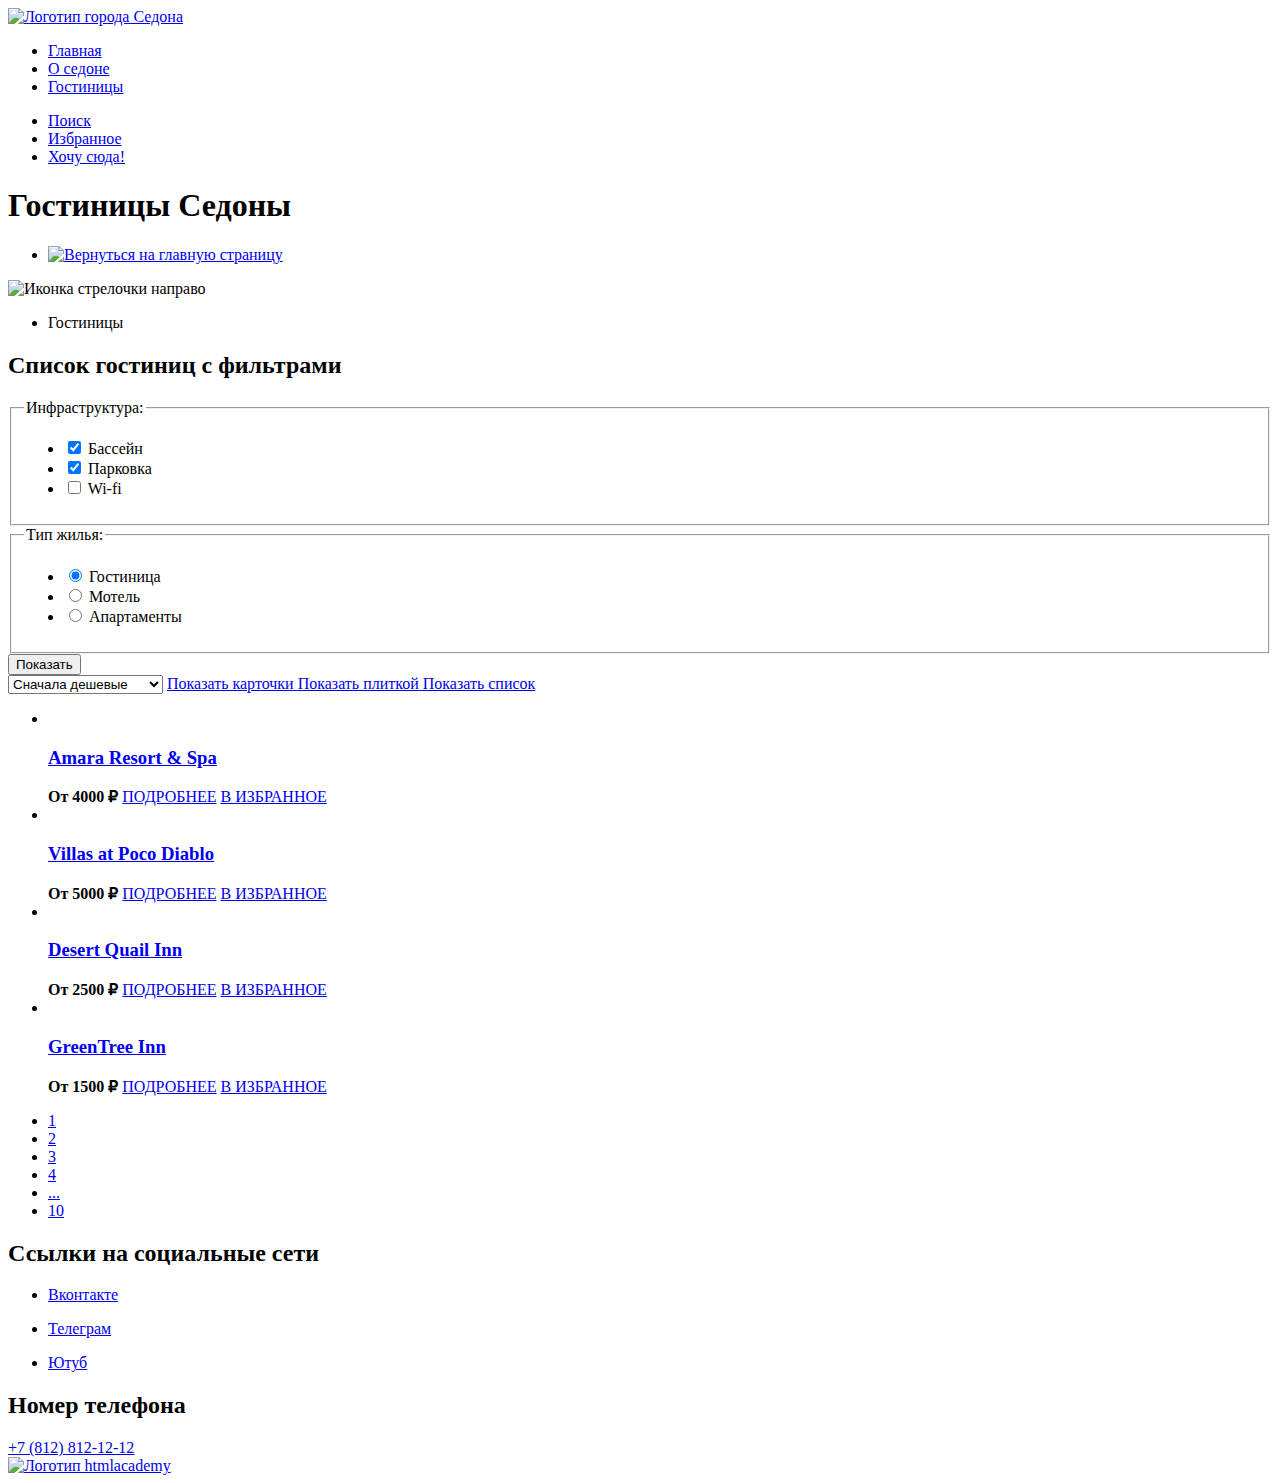
==== catalog.html @ 6bdaa606 "del space" ====
<!DOCTYPE html>
<html lang="ru">
  <head>
    <meta charset="UTF-8">
    <title>Гостиницы</title>
  </head>
  <body>
    <header class="page-header">
      <nav class="navigation">
        <a class="navigation-logo" href="index.html">
          <img class="page-header-logo" src="#" alt="Логотип города Седона">
        </a>
        <ul class="navigation-list">
          <li class="navigation-item">
            <a class="navigation-link" href="#">Главная</a>
          </li>
          <li class="navigation-item">
            <a class="navigation-link" href="#">О седоне</a>
          </li>
          <li class="navigation-item">
            <a class="navigation-link" href="#">Гостиницы</a>
          </li>
        </ul>
        <ul class="navigation-list navigation-user">
          <li class="navigation-item">
            <a class="navigation-link" href="#">
              <span class="visually-hidden">
                Поиск
              </span>
            </a>
          </li>
          <li class="navigation-item">
            <a class="navigation-link" href="#">
              <span class="visually-hidden">
                Избранное
              </span>
            </a>
          </li>
          <li class="navigation-item">
            <a class="navigation-link" href="#">Хочу сюда!</a>
          </li>
        </ul>
      </nav>
    </header>

    <main class="main-inner">
      <header class="inner-header">
        <h1 class="inner-header-title">Гостиницы Седоны</h1>
        <ul class="breadcrumbs">
          <li class="breadcrumbs-item">
            <a class="breadcrumbs-link" href="index.html">
              <img src="#" alt="Вернуться на главную страницу">
            </a>
          </li>
        </ul>
        <img src="#" alt="Иконка стрелочки направо">
        <ul class="breadcrumbs">
          <li class="breadcrumbs-item">
            <a class="breadcrumbs-link">Гостиницы</a>
          </li>
        </ul>
      </header>

      <section class="catalog-products">
        <h2 class="visually-hidden">Список гостиниц с фильтрами</h2>
        <form class="catalog-filter" action="htpps://echo.htmlacademy.ru/" method="get">
          <fieldset class="catalog-filter-group">
            <legend class="catalog-filter-title">Инфраструктура:</legend>
            <ul class="catalog-filter-list">
              <li class="catalog-filter-item">
                <label class="control">
                  <input class="control-input" type="checkbox" name="pool" checked>
                  Бассейн
                </label>
              </li>
              <li class="catalog-filter-item">
                <label class="control">
                  <input class="control-input" type="checkbox" name="parking" checked>
                  Парковка
                </label>
              </li>
              <li class="catalog-filter-item">
                <label class="control">
                  <input class="control-input" type="checkbox" name="Wi-fi">
                  Wi-fi
                </label>
              </li>
            </ul>
          </fieldset>

          <fieldset class="catalog-filter-group">
            <legend class="catalog-filter-title">Тип жилья:</legend>
            <ul class="catalog-filter-list">
              <li class="catalog-filter-item">
                <label class="control">
                  <input class="control-input" type="radio" name="type-of-housing" value="hotel" checked>
                  Гостиница
                </label>
              </li>
              <li class="catalog-filter-item">
                <label class="control">
                  <input class="control-input" type="radio" name="type-of-housing" value="motel">
                  Мотель
                </label>
              </li>
              <li class="catalog-filter-item">
                <label class="control">
                  <input class="control-input" type="radio" name="type-of-housing" value="apartments">
                  Апартаменты
                </label>
              </li>
            </ul>
          </fieldset>

          <button class="button" type="submit">Показать</button>
        </form>
        <select class="select-control" aria-label="Сортировка">
          <option value="popular">Сначала популярные</option>
          <option value="cheap" selected>Сначала дешевые</option>
          <option value="expensive">Сначала дорогие</option>
        </select>
        <a href="#" class="buttun">
          <span class="visually-hidden">Показать карточки</span>
        </a>
        <a href="#" class="buttun">
          <span class="visually-hidden">Показать плиткой</span>
        </a>
        <a href="#" class="buttun">
          <span class="visually-hidden">Показать список</span>
        </a>
        <ul class="product-list">
          <li class="product-card">
            <a class="product-card-link" href="product.html">
              <img src="#" alt="">
              <h3 class="product-card-titl">Amara Resort & Spa</h3>
            </a>
            <b class="product-card-price">От 4000 ₽</b>
            <a class="product-card-button button" href="#">ПОДРОБНЕЕ</a>
            <a class="product-card-button button" href="#">В ИЗБРАННОЕ</a>
          </li>
          <li class="product-card">
            <a class="product-card-link" href="product.html">
              <img src="#" alt="">
              <h3 class="product-card-titl">Villas at Poco Diablo</h3>
            </a>
            <b class="product-card-price">От 5000 ₽</b>
            <a class="product-card-button button" href="#">ПОДРОБНЕЕ</a>
            <a class="product-card-button button" href="#">В ИЗБРАННОЕ</a>
          </li>
          <li class="product-card">
            <a class="product-card-link" href="product.html">
              <img src="#" alt="">
              <h3 class="product-card-titl">Desert Quail Inn</h3>
            </a>
            <b class="product-card-price">От 2500 ₽</b>
            <a class="product-card-button button" href="#">ПОДРОБНЕЕ</a>
            <a class="product-card-button button" href="#">В ИЗБРАННОЕ</a>
          </li>
          <li class="product-card">
            <a class="product-card-link" href="product.html">
              <img src="#" alt="">
              <h3 class="product-card-titl">GreenTree Inn</h3>
            </a>
            <b class="product-card-price">От 1500 ₽</b>
            <a class="product-card-button button" href="#">ПОДРОБНЕЕ</a>
            <a class="product-card-button button" href="#">В ИЗБРАННОЕ</a>
          </li>
        </ul>
        <ul class="pagination">
          <li class="pagination-item">
            <a class="pagination-link pagination-current" href="#">1</a>
          </li>
          <li class="pagination-item">
            <a class="pagination-link" href="#">2</a>
          </li>
          <li class="pagination-item">
            <a class="pagination-link" href="#">3</a>
          </li>
          <li class="pagination-item">
            <a class="pagination-link" href="#">4</a>
          </li>
          <li class="pagination-item">
            <a class="pagination-link" href="#">...</a>
          </li>
          <li class="pagination-item">
            <a class="pagination-link" href="#">10</a>
          </li>
        </ul>
      </section>
    </main>

    <footer class="page-footer">
      <section class="footer-social">
        <h2 class="visually-hidden">Ссылки на социальные сети</h2>
        <ul class="footer-social-list">
          <li class="footer-sicial-item">
            <a class="button" href="https://vk.com/htmlacademy">
              <span class="visually-hidden">Вконтакте</span>
            </a>
          </li>
        </ul>
        <ul class="footer-social-list">
          <li class="footer-sicial-item">
            <a class="button" href="https://t.me/htmlacademy">
              <span class="visually-hidden">Телеграм</span>
            </a>
          </li>
        </ul>
        <ul class="footer-social-list">
          <li class="footer-sicial-item">
            <a class="button" href="https://www.youtube.com/user/htmlacademyru">
              <span class="visually-hidden">Ютуб</span>
            </a>
          </li>
        </ul>
      </section>
      <section class="contacts">
        <h2 class="visually-hidden">Номер телефона</h2>
        <a class="contacts-phone" href="tel:88128121212">+7 (812) 812-12-12</a>
      </section>
      <div class="footer-logo">
        <a class="htmlacademy-link" href="https://htmlacademy.ru/">
          <img class="page-footer-logo" src="#" alt="Логотип htmlacademy">
        </a>
      </div>
    </footer>
  </body>
</html>
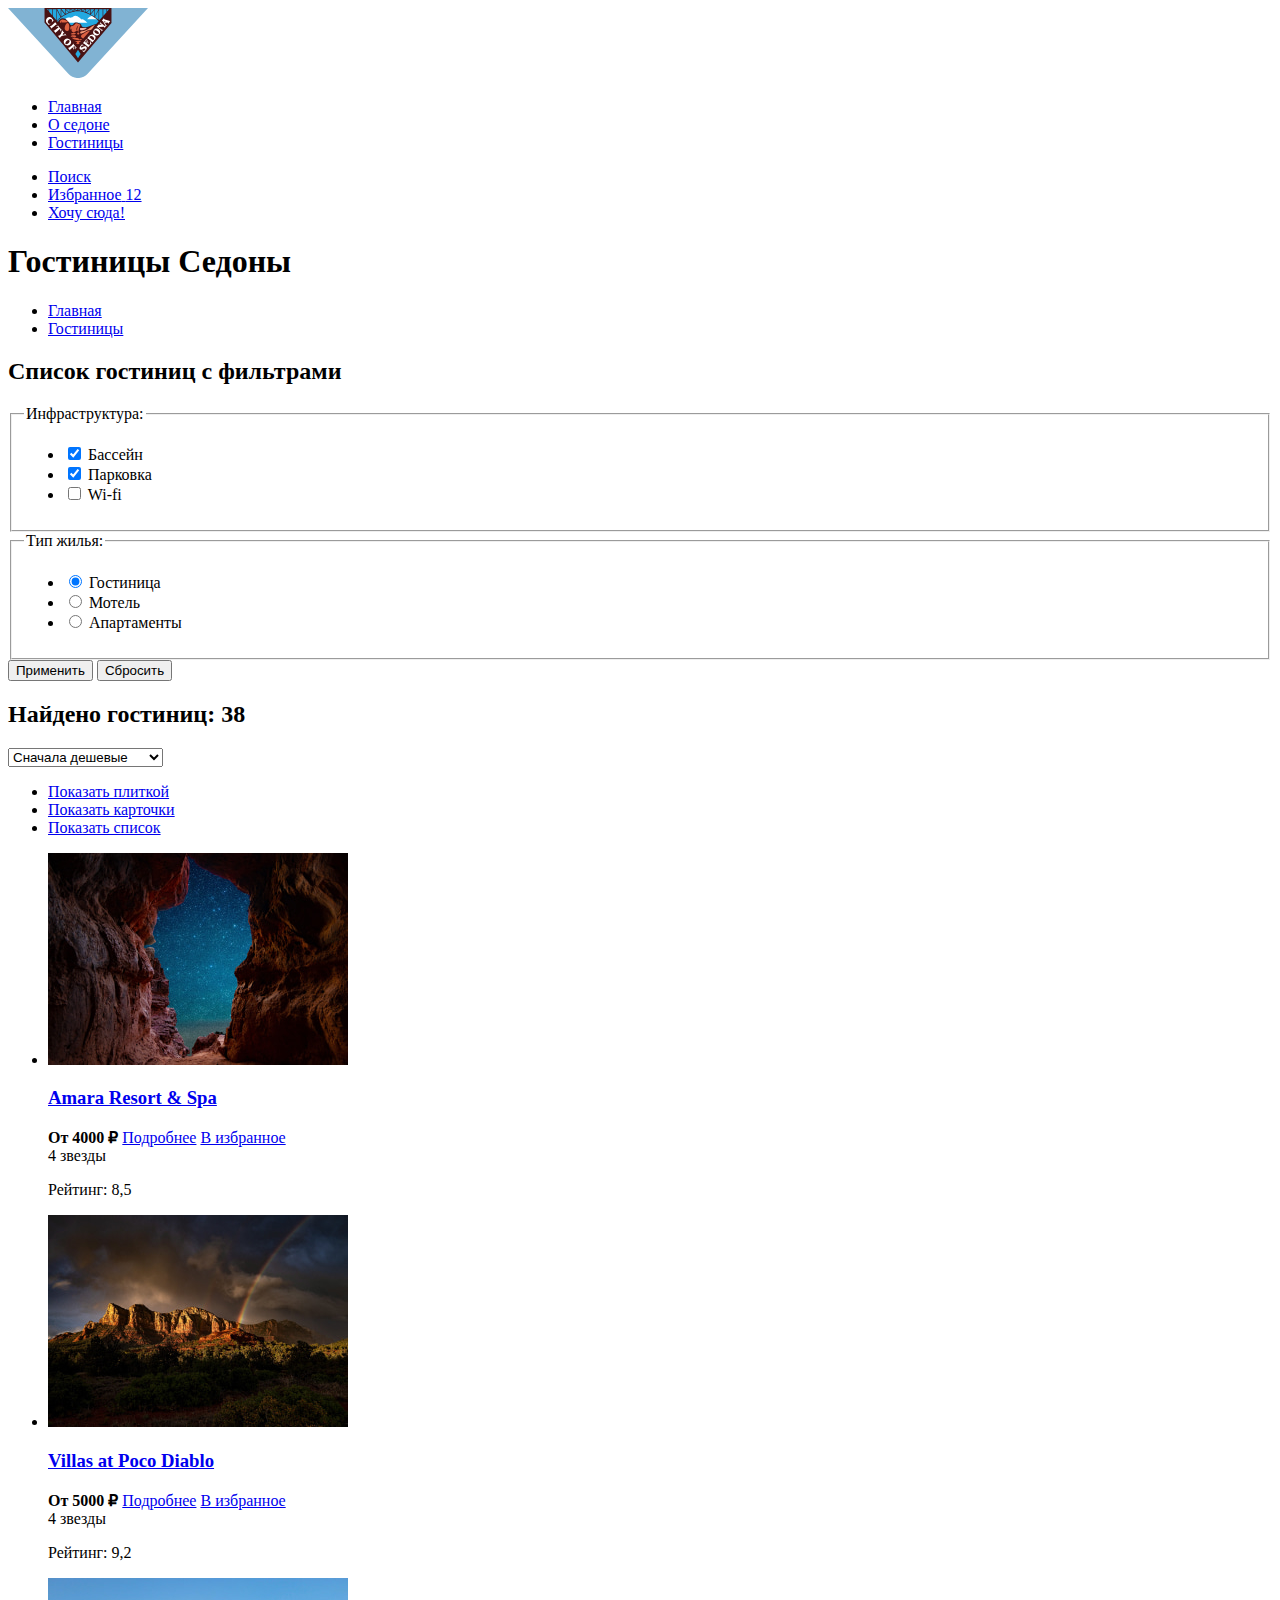
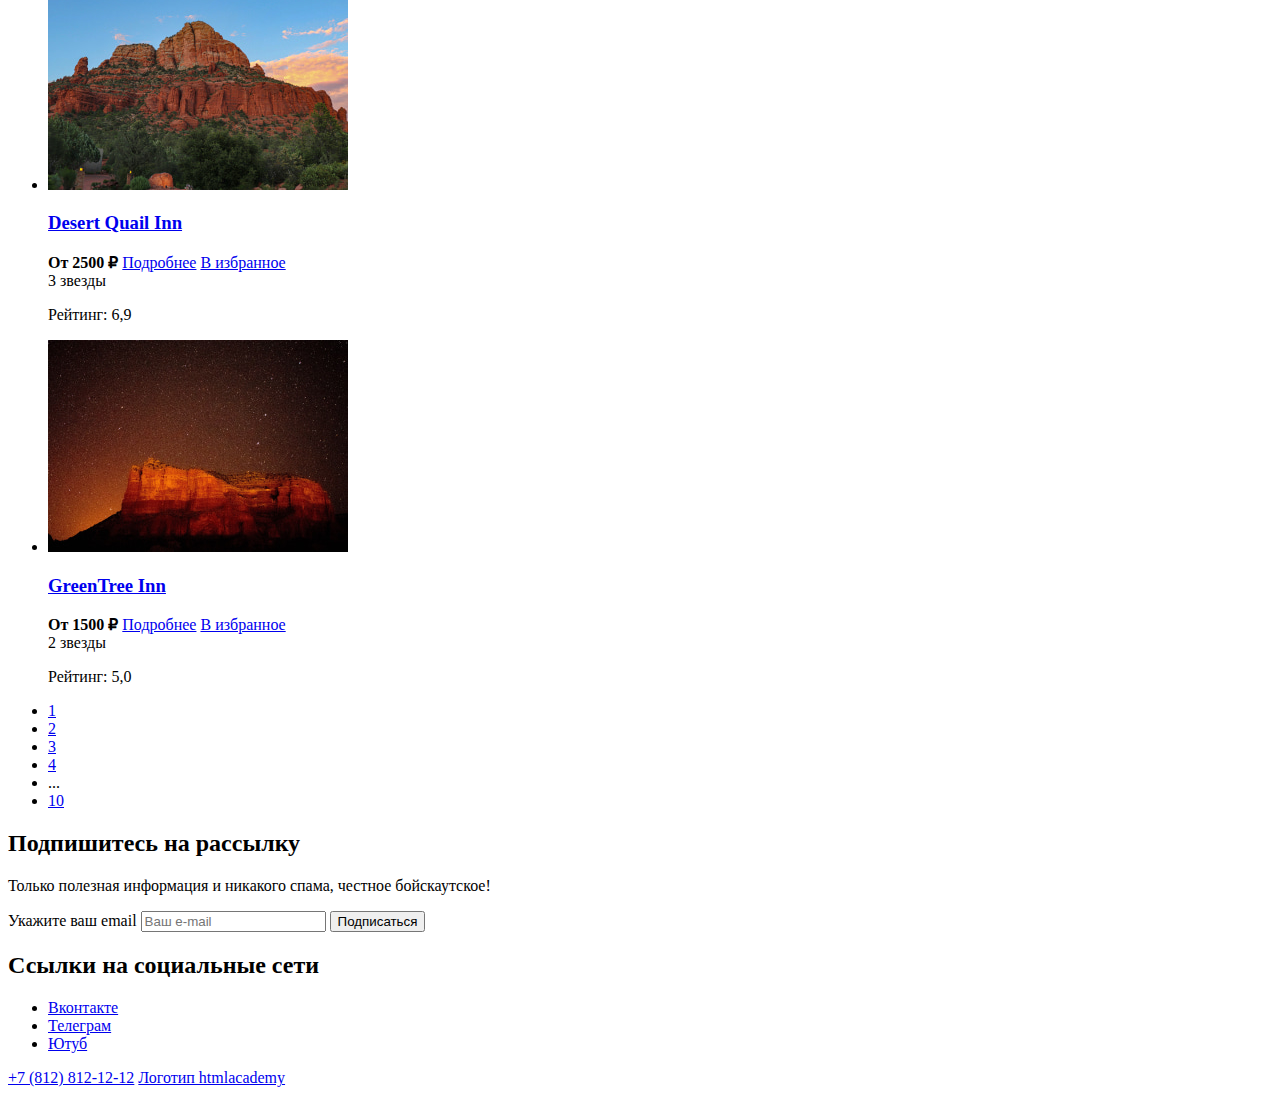
==== commit 2d517330: "Merge pull request #2 from Aleksei-man/master" ====
--- a/catalog.html
+++ b/catalog.html
@@ -5,224 +5,271 @@
     <title>Гостиницы</title>
   </head>
   <body>
-    <header class="page-header">
-      <nav class="navigation">
+    <div class="container">
+      <header class="page-header">
         <a class="navigation-logo" href="index.html">
-          <img class="page-header-logo" src="#" alt="Логотип города Седона">
+          <img class="page-header-logo" src="images/logo-header.svg" width="140" height="70" alt="Логотип города Седона">
         </a>
-        <ul class="navigation-list">
-          <li class="navigation-item">
-            <a class="navigation-link" href="#">Главная</a>
-          </li>
-          <li class="navigation-item">
-            <a class="navigation-link" href="#">О седоне</a>
-          </li>
-          <li class="navigation-item">
-            <a class="navigation-link" href="#">Гостиницы</a>
-          </li>
-        </ul>
-        <ul class="navigation-list navigation-user">
-          <li class="navigation-item">
-            <a class="navigation-link" href="#">
-              <span class="visually-hidden">
-                Поиск
-              </span>
-            </a>
-          </li>
-          <li class="navigation-item">
-            <a class="navigation-link" href="#">
-              <span class="visually-hidden">
-                Избранное
-              </span>
-            </a>
-          </li>
-          <li class="navigation-item">
-            <a class="navigation-link" href="#">Хочу сюда!</a>
-          </li>
-        </ul>
-      </nav>
-    </header>
-
-    <main class="main-inner">
-      <header class="inner-header">
-        <h1 class="inner-header-title">Гостиницы Седоны</h1>
-        <ul class="breadcrumbs">
-          <li class="breadcrumbs-item">
-            <a class="breadcrumbs-link" href="index.html">
-              <img src="#" alt="Вернуться на главную страницу">
-            </a>
-          </li>
-        </ul>
-        <img src="#" alt="Иконка стрелочки направо">
-        <ul class="breadcrumbs">
-          <li class="breadcrumbs-item">
-            <a class="breadcrumbs-link">Гостиницы</a>
-          </li>
-        </ul>
+        <nav class="navigation">
+          <ul class="navigation-list">
+            <li class="navigation-item">
+              <a class="navigation-link" href="#">Главная</a>
+            </li>
+            <li class="navigation-item">
+              <a class="navigation-link" href="#">О седоне</a>
+            </li>
+            <li class="navigation-item">
+              <a class="navigation-link" aria-current="page" href="catalog.html">Гостиницы</a>
+            </li>
+          </ul>
+        </nav>
+        <nav class="naviagation-user">
+          <ul class="navigation-user-list">
+            <li class="navigation-user-item">
+              <a class="navigation-user-link" href="#">
+                <span class="visually-hidden">Поиск</span>
+              </a>
+            </li>
+            <li class="navigation-user-item">
+              <a class="navigation-user-link" href="#">
+                <span class="visually-hidden">Избранное</span>
+                <span class="notification-badge">12</span>
+              </a>
+            </li>
+            <li class="navigation-user-item">
+              <a class="navigation-user-link" href="#">Хочу сюда!</a>
+            </li>
+          </ul>
+        </nav>
       </header>
 
-      <section class="catalog-products">
-        <h2 class="visually-hidden">Список гостиниц с фильтрами</h2>
-        <form class="catalog-filter" action="htpps://echo.htmlacademy.ru/" method="get">
-          <fieldset class="catalog-filter-group">
-            <legend class="catalog-filter-title">Инфраструктура:</legend>
-            <ul class="catalog-filter-list">
-              <li class="catalog-filter-item">
-                <label class="control">
-                  <input class="control-input" type="checkbox" name="pool" checked>
-                  Бассейн
-                </label>
-              </li>
-              <li class="catalog-filter-item">
-                <label class="control">
-                  <input class="control-input" type="checkbox" name="parking" checked>
-                  Парковка
-                </label>
-              </li>
-              <li class="catalog-filter-item">
-                <label class="control">
-                  <input class="control-input" type="checkbox" name="Wi-fi">
-                  Wi-fi
-                </label>
-              </li>
-            </ul>
-          </fieldset>
-
-          <fieldset class="catalog-filter-group">
-            <legend class="catalog-filter-title">Тип жилья:</legend>
-            <ul class="catalog-filter-list">
-              <li class="catalog-filter-item">
-                <label class="control">
-                  <input class="control-input" type="radio" name="type-of-housing" value="hotel" checked>
-                  Гостиница
-                </label>
-              </li>
-              <li class="catalog-filter-item">
-                <label class="control">
-                  <input class="control-input" type="radio" name="type-of-housing" value="motel">
-                  Мотель
-                </label>
-              </li>
-              <li class="catalog-filter-item">
-                <label class="control">
-                  <input class="control-input" type="radio" name="type-of-housing" value="apartments">
-                  Апартаменты
-                </label>
-              </li>
-            </ul>
-          </fieldset>
-
-          <button class="button" type="submit">Показать</button>
-        </form>
-        <select class="select-control" aria-label="Сортировка">
-          <option value="popular">Сначала популярные</option>
-          <option value="cheap" selected>Сначала дешевые</option>
-          <option value="expensive">Сначала дорогие</option>
-        </select>
-        <a href="#" class="buttun">
-          <span class="visually-hidden">Показать карточки</span>
+      <main class="main-inner">
+        <header class="inner-header">
+          <h1 class="inner-header-title">Гостиницы Седоны</h1>
+          <ul class="breadcrumbs">
+            <li class="breadcrumbs-item">
+              <a class="breadcrumbs-link breadcrumbs-home-link" href="index.html">
+                <span class="visually-hidden">Главная</span>
+              </a>
+            </li>
+            <li class="breadcrumbs-item">
+              <a class="breadcrumbs-link" aria-current="page" href="catalog.html">Гостиницы</a>
+            </li>
+          </ul>
+        </header>
+
+        <section class="filters">
+          <h2 class="visually-hidden">Список гостиниц с фильтрами</h2>
+          <form class="catalog-filter" action="htpps://echo.htmlacademy.ru/" method="get">
+            <fieldset class="catalog-filter-group">
+              <legend class="catalog-filter-title">Инфраструктура:</legend>
+              <ul class="catalog-filter-list">
+                <li class="catalog-filter-item">
+                  <label class="control" for="pool">
+                    <input class="control-input" type="checkbox" name="pool" value="pool" id="pool" checked>
+                    <span class="control-name">Бассейн</span>
+                  </label>
+                </li>
+                <li class="catalog-filter-item">
+                  <label class="control" for="parking">
+                    <input class="control-input" type="checkbox" name="parking" value="parking" id="parking" checked>
+                    <span class="control-name">Парковка</span>
+                  </label>
+                </li>
+                <li class="catalog-filter-item">
+                  <label class="control" for="Wifi">
+                    <input class="control-input" type="checkbox" name="Wifi" value="Wifi" id="Wifi">
+                    <span class="control-name">Wi-fi</span>
+                  </label>
+                </li>
+              </ul>
+            </fieldset>
+
+            <fieldset class="catalog-filter-group">
+              <legend class="catalog-filter-title">Тип жилья:</legend>
+              <ul class="catalog-filter-list">
+                <li class="catalog-filter-item">
+                  <label class="control" for="hotel">
+                    <input class="control-input" type="radio" name="type-of-housing" value="hotel" id="hotel" checked>
+                    <span class="control-name">Гостиница</span>
+                  </label>
+                </li>
+                <li class="catalog-filter-item">
+                  <label class="control" for="motel">
+                    <input class="control-input" type="radio" name="type-of-housing" value="motel" id="motel">
+                    <span class="control-name">Мотель</span>
+                  </label>
+                </li>
+                <li class="catalog-filter-item">
+                  <label class="control" for="apartments">
+                    <input class="control-input" type="radio" name="type-of-housing" value="apartments" id="apartments">
+                    <span class="control-name">Апартаменты</span>
+                  </label>
+                </li>
+              </ul>
+            </fieldset>
+            <div class="catalog-filter-buttons">
+              <button class="button button-submit" type="submit">Применить</button>
+              <button class="button button-reset" type="reset">Сбросить</button>
+            </div>
+          </form>
+        </section>
+
+        <section class="catalog-products">
+          <h2 class="catalog-products-title">Найдено гостиниц: <span>38</span></h2>
+          <div class="select">
+            <select class="select-control" aria-label="Сортировка">
+              <option value="popular">Сначала популярные</option>
+              <option value="cheap" selected>Сначала дешевые</option>
+              <option value="expensive">Сначала дорогие</option>
+            </select>
+          </div>
+          <ul class="view-buttons">
+            <li class="view-buttons-item">
+              <a href="#" class="buttun button-selected">
+                <span class="visually-hidden">Показать плиткой</span>
+              </a>
+            </li>
+            <li class="view-buttons-item">
+              <a href="#" class="buttun">
+                <span class="visually-hidden">Показать карточки</span>
+              </a>
+            </li>
+            <li class="view-buttons-item">
+              <a href="#" class="buttun">
+                <span class="visually-hidden">Показать список</span>
+              </a>
+            </li>
+          </ul>
+          <ul class="product-list">
+            <li class="product-card">
+              <a class="product-card-link" href="product.html">
+                <img class="product-card-img" src="images/catalog/hotel-1.jpg" width="300" height="212" alt="Звёздное небо">
+              </a>
+              <a class="product-card-link" href="product.html">
+                <h3 class="product-card-title">Amara Resort & Spa</h3>
+              </a>
+              <b class="product-card-price">От 4000 ₽</b>
+              <a class="product-card-button button" href="#">Подробнее</a>
+              <a class="product-card-button button" href="#">В избранное</a>
+              <div class="stars four">
+                <span class="visually-hidden">4 звезды</span>
+              </div>
+              <div class="rating">
+                <p class="product-card-rating">Рейтинг: <span>8,5</span></p>
+              </div>
+            </li>
+            <li class="product-card">
+              <a class="product-card-link" href="product.html">
+                <img class="product-card-img" src="images/catalog/hotel-2.jpg" width="300" height="212" alt="Гора на фоне грозовых туч">
+              </a>
+              <a class="product-card-link" href="product.html">
+                <h3 class="product-card-title">Villas at Poco Diablo</h3>
+              </a>
+              <b class="product-card-price">От 5000 ₽</b>
+              <a class="product-card-button button" href="#">Подробнее</a>
+              <a class="product-card-button button" href="#">В избранное</a>
+              <div class="stars four">
+                <span class="visually-hidden">4 звезды</span>
+              </div>
+              <div class="rating">
+                <p class="product-card-rating">Рейтинг: <span>9,2</span></p>
+              </div>
+            </li>
+            <li class="product-card">
+              <a class="product-card-link" href="product.html">
+                <img class="product-card-img" src="images/catalog/hotel-3.jpg" width="300" height="212" alt="Гора на фоне вечернего неба">
+              </a>
+              <a class="product-card-link" href="product.html">
+                <h3 class="product-card-title">Desert Quail Inn</h3>
+              </a>
+              <b class="product-card-price">От 2500 ₽</b>
+              <a class="product-card-button button" href="#">Подробнее</a>
+              <a class="product-card-button button" href="#">В избранное</a>
+              <div class="stars three">
+                <span class="visually-hidden">3 звезды</span>
+              </div>
+              <div class="rating">
+                <p class="product-card-rating">Рейтинг: <span>6,9</span></p>
+              </div>
+            </li>
+            <li class="product-card">
+              <a class="product-card-link" href="product.html">
+                <img class="product-card-img" src="images/catalog/hotel-4.jpg" width="300" height="212" alt="Гора на фоне звездного неба">
+              </a>
+              <a class="product-card-link" href="product.html">
+                <h3 class="product-card-title">GreenTree Inn</h3>
+              </a>
+              <b class="product-card-price">От 1500 ₽</b>
+              <a class="product-card-button button" href="#">Подробнее</a>
+              <a class="product-card-button button" href="#">В избранное</a>
+              <div class="stars two">
+                <span class="visually-hidden">2 звезды</span>
+              </div>
+              <div class="rating">
+                <p class="product-card-rating">Рейтинг: <span>5,0</span></p>
+              </div>
+            </li>
+          </ul>
+          <ul class="pagination">
+            <li class="pagination-item">
+              <a class="pagination-link pagination-current" href="#">1</a>
+            </li>
+            <li class="pagination-item">
+              <a class="pagination-link" href="#">2</a>
+            </li>
+            <li class="pagination-item">
+              <a class="pagination-link" href="#">3</a>
+            </li>
+            <li class="pagination-item">
+              <a class="pagination-link" href="#">4</a>
+            </li>
+            <li class="pagination-item">
+              <span class="pagination-text" href="#">...</span>
+            </li>
+            <li class="pagination-item">
+              <a class="pagination-link" href="#">10</a>
+            </li>
+          </ul>
+        </section>
+        <section class="subscribe">
+          <h2 class="subscribe-title">Подпишитесь на рассылку</h2>
+          <p class="subscribe-description">Только полезная информация и никакого спама, честное
+            бойскаутское!</p>
+          <form class="newsletter-form" action="htpps://echo.htmlacademy.ru/" method="post">
+            <label for="newsletter-email">Укажите ваш email</label>
+            <input class="field" type="email" name="newsletter-email" placeholder="Ваш e-mail" id="newsletter-email" required>
+            <button class="button newsletter-button" type="submit">Подписаться</button>
+          </form>
+        </section>
+      </main>
+
+      <footer class="page-footer">
+        <section class="social">
+          <h2 class="visually-hidden">Ссылки на социальные сети</h2>
+          <ul class="social-list">
+            <li class="social-item">
+              <a class="button" href="https://vk.com/htmlacademy">
+                <span class="visually-hidden">Вконтакте</span>
+              </a>
+            </li>
+            <li class="social-item">
+              <a class="button" href="https://t.me/htmlacademy">
+                <span class="visually-hidden">Телеграм</span>
+              </a>
+            </li>
+            <li class="social-item">
+              <a class="button" href="https://www.youtube.com/user/htmlacademyru">
+                <span class="visually-hidden">Ютуб</span>
+              </a>
+            </li>
+          </ul>
+        </section>
+        <a class="contacts-phone" href="tel:88128121212">+7 (812) 812-12-12</a>
+        <a class="copyright" href="https://htmlacademy.ru/">
+          <span class="visually-hidden">Логотип htmlacademy</span>
         </a>
-        <a href="#" class="buttun">
-          <span class="visually-hidden">Показать плиткой</span>
-        </a>
-        <a href="#" class="buttun">
-          <span class="visually-hidden">Показать список</span>
-        </a>
-        <ul class="product-list">
-          <li class="product-card">
-            <a class="product-card-link" href="product.html">
-              <img src="#" alt="">
-              <h3 class="product-card-titl">Amara Resort & Spa</h3>
-            </a>
-            <b class="product-card-price">От 4000 ₽</b>
-            <a class="product-card-button button" href="#">ПОДРОБНЕЕ</a>
-            <a class="product-card-button button" href="#">В ИЗБРАННОЕ</a>
-          </li>
-          <li class="product-card">
-            <a class="product-card-link" href="product.html">
-              <img src="#" alt="">
-              <h3 class="product-card-titl">Villas at Poco Diablo</h3>
-            </a>
-            <b class="product-card-price">От 5000 ₽</b>
-            <a class="product-card-button button" href="#">ПОДРОБНЕЕ</a>
-            <a class="product-card-button button" href="#">В ИЗБРАННОЕ</a>
-          </li>
-          <li class="product-card">
-            <a class="product-card-link" href="product.html">
-              <img src="#" alt="">
-              <h3 class="product-card-titl">Desert Quail Inn</h3>
-            </a>
-            <b class="product-card-price">От 2500 ₽</b>
-            <a class="product-card-button button" href="#">ПОДРОБНЕЕ</a>
-            <a class="product-card-button button" href="#">В ИЗБРАННОЕ</a>
-          </li>
-          <li class="product-card">
-            <a class="product-card-link" href="product.html">
-              <img src="#" alt="">
-              <h3 class="product-card-titl">GreenTree Inn</h3>
-            </a>
-            <b class="product-card-price">От 1500 ₽</b>
-            <a class="product-card-button button" href="#">ПОДРОБНЕЕ</a>
-            <a class="product-card-button button" href="#">В ИЗБРАННОЕ</a>
-          </li>
-        </ul>
-        <ul class="pagination">
-          <li class="pagination-item">
-            <a class="pagination-link pagination-current" href="#">1</a>
-          </li>
-          <li class="pagination-item">
-            <a class="pagination-link" href="#">2</a>
-          </li>
-          <li class="pagination-item">
-            <a class="pagination-link" href="#">3</a>
-          </li>
-          <li class="pagination-item">
-            <a class="pagination-link" href="#">4</a>
-          </li>
-          <li class="pagination-item">
-            <a class="pagination-link" href="#">...</a>
-          </li>
-          <li class="pagination-item">
-            <a class="pagination-link" href="#">10</a>
-          </li>
-        </ul>
-      </section>
-    </main>
-
-    <footer class="page-footer">
-      <section class="footer-social">
-        <h2 class="visually-hidden">Ссылки на социальные сети</h2>
-        <ul class="footer-social-list">
-          <li class="footer-sicial-item">
-            <a class="button" href="https://vk.com/htmlacademy">
-              <span class="visually-hidden">Вконтакте</span>
-            </a>
-          </li>
-        </ul>
-        <ul class="footer-social-list">
-          <li class="footer-sicial-item">
-            <a class="button" href="https://t.me/htmlacademy">
-              <span class="visually-hidden">Телеграм</span>
-            </a>
-          </li>
-        </ul>
-        <ul class="footer-social-list">
-          <li class="footer-sicial-item">
-            <a class="button" href="https://www.youtube.com/user/htmlacademyru">
-              <span class="visually-hidden">Ютуб</span>
-            </a>
-          </li>
-        </ul>
-      </section>
-      <section class="contacts">
-        <h2 class="visually-hidden">Номер телефона</h2>
-        <a class="contacts-phone" href="tel:88128121212">+7 (812) 812-12-12</a>
-      </section>
-      <div class="footer-logo">
-        <a class="htmlacademy-link" href="https://htmlacademy.ru/">
-          <img class="page-footer-logo" src="#" alt="Логотип htmlacademy">
-        </a>
-      </div>
-    </footer>
+      </footer>
+    </div>
   </body>
 </html>
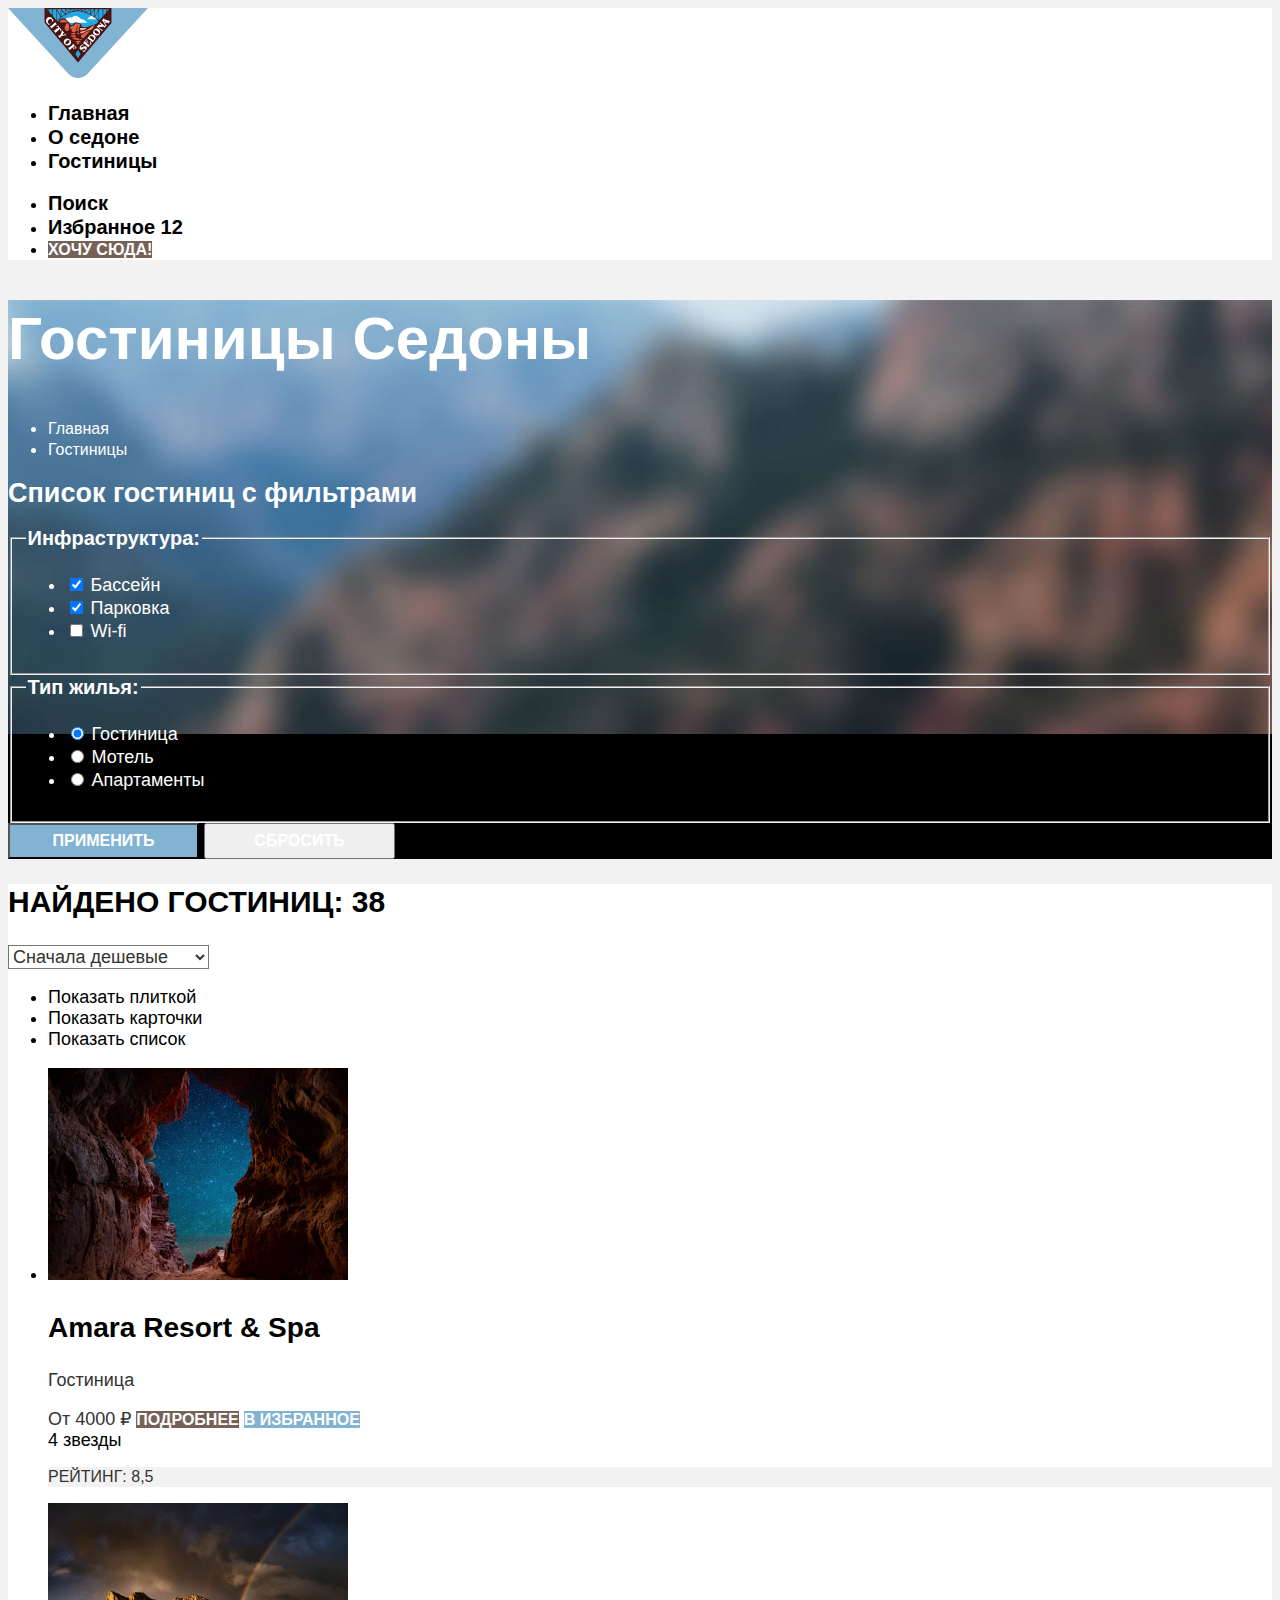
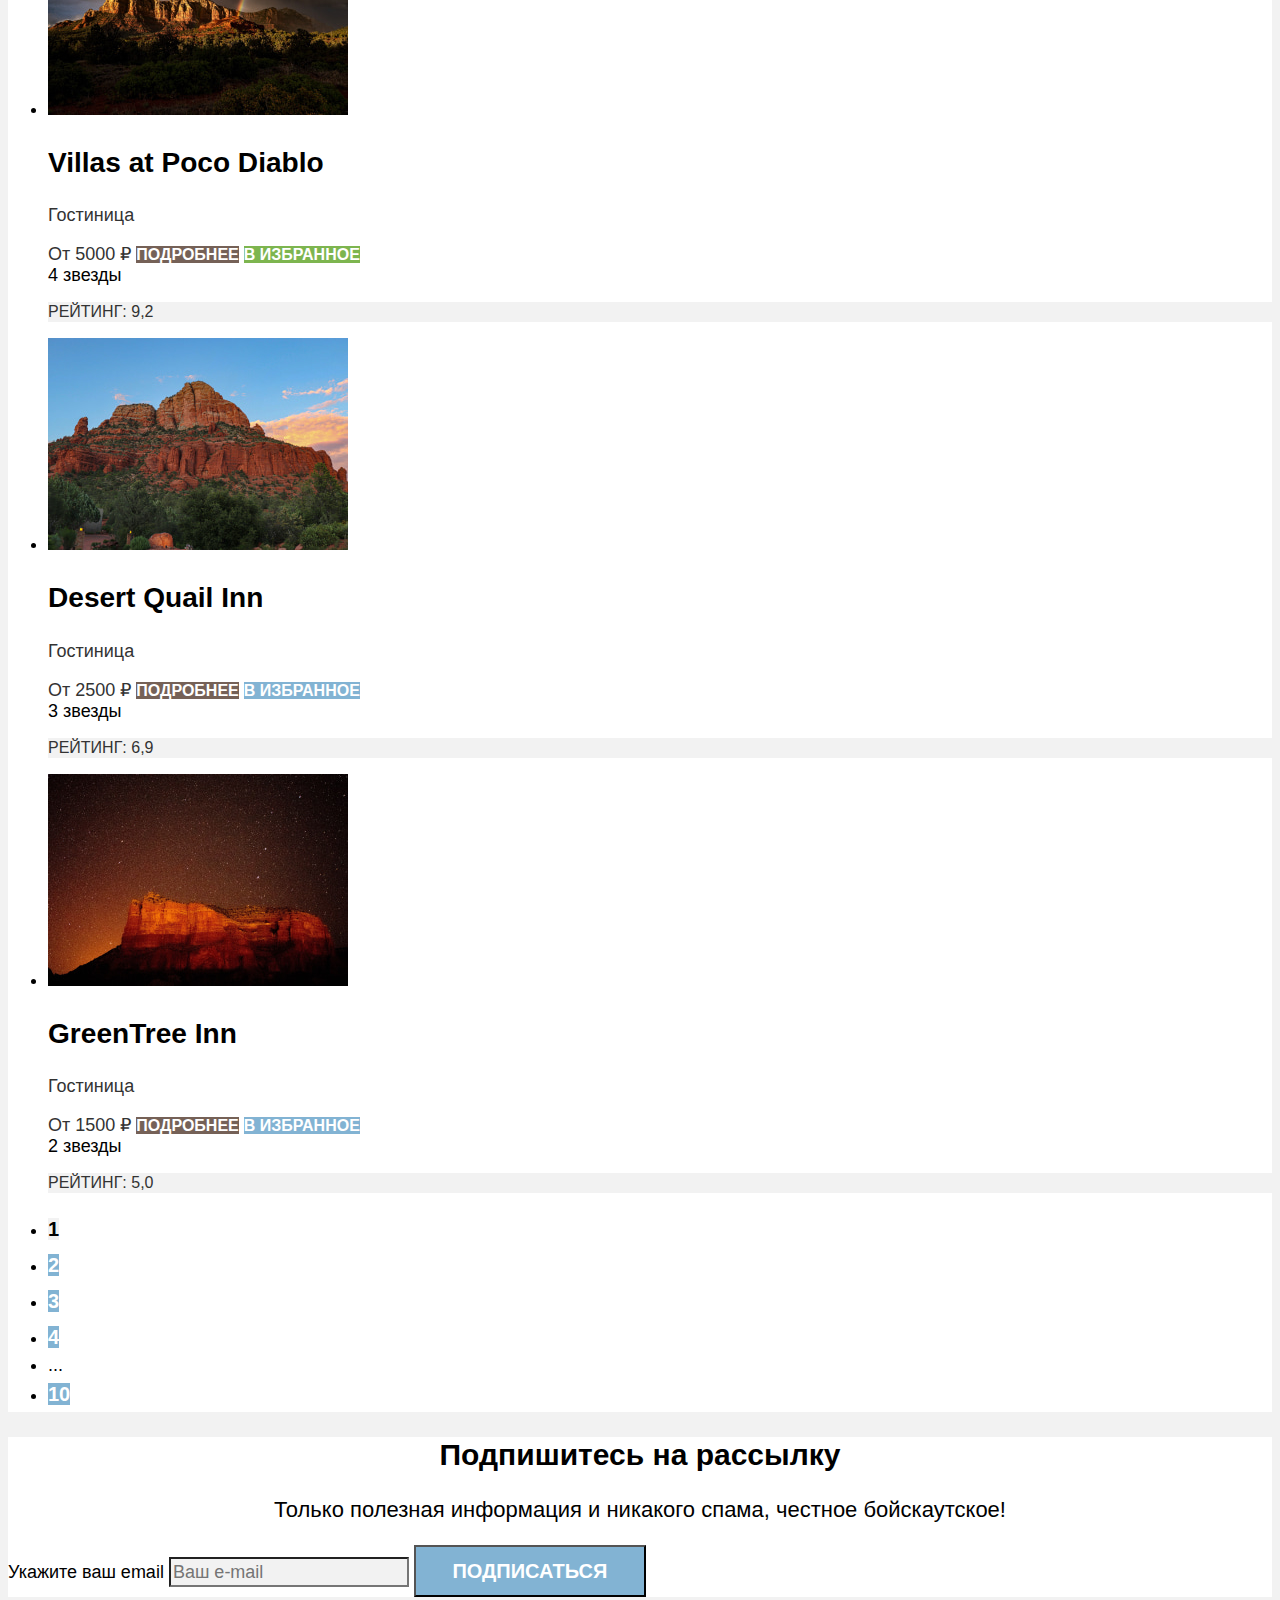
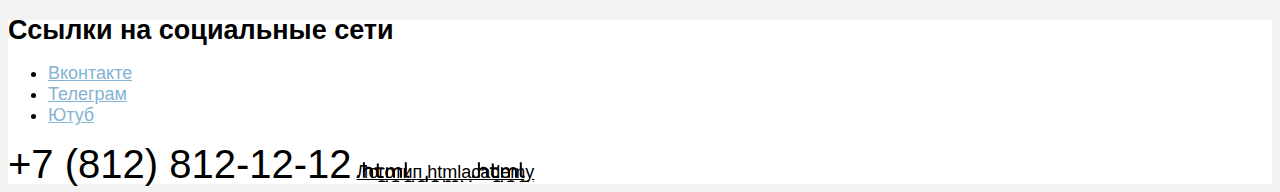
==== commit 37032d7d: "Add styles and corrections" ====
--- a/catalog.html
+++ b/catalog.html
@@ -3,6 +3,7 @@
   <head>
     <meta charset="UTF-8">
     <title>Гостиницы</title>
+    <link rel="stylesheet" href="styles/styles.css">
   </head>
   <body>
     <div class="container">
@@ -37,110 +38,114 @@
               </a>
             </li>
             <li class="navigation-user-item">
-              <a class="navigation-user-link" href="#">Хочу сюда!</a>
+              <a class="navigation-user-link button" href="#">Хочу сюда!</a>
             </li>
           </ul>
         </nav>
       </header>
 
       <main class="main-inner">
-        <header class="inner-header">
-          <h1 class="inner-header-title">Гостиницы Седоны</h1>
-          <ul class="breadcrumbs">
-            <li class="breadcrumbs-item">
-              <a class="breadcrumbs-link breadcrumbs-home-link" href="index.html">
-                <span class="visually-hidden">Главная</span>
-              </a>
-            </li>
-            <li class="breadcrumbs-item">
-              <a class="breadcrumbs-link" aria-current="page" href="catalog.html">Гостиницы</a>
-            </li>
-          </ul>
-        </header>
-
-        <section class="filters">
-          <h2 class="visually-hidden">Список гостиниц с фильтрами</h2>
-          <form class="catalog-filter" action="htpps://echo.htmlacademy.ru/" method="get">
-            <fieldset class="catalog-filter-group">
-              <legend class="catalog-filter-title">Инфраструктура:</legend>
-              <ul class="catalog-filter-list">
-                <li class="catalog-filter-item">
-                  <label class="control" for="pool">
-                    <input class="control-input" type="checkbox" name="pool" value="pool" id="pool" checked>
-                    <span class="control-name">Бассейн</span>
-                  </label>
-                </li>
-                <li class="catalog-filter-item">
-                  <label class="control" for="parking">
-                    <input class="control-input" type="checkbox" name="parking" value="parking" id="parking" checked>
-                    <span class="control-name">Парковка</span>
-                  </label>
-                </li>
-                <li class="catalog-filter-item">
-                  <label class="control" for="Wifi">
-                    <input class="control-input" type="checkbox" name="Wifi" value="Wifi" id="Wifi">
-                    <span class="control-name">Wi-fi</span>
-                  </label>
-                </li>
-              </ul>
-            </fieldset>
-
-            <fieldset class="catalog-filter-group">
-              <legend class="catalog-filter-title">Тип жилья:</legend>
-              <ul class="catalog-filter-list">
-                <li class="catalog-filter-item">
-                  <label class="control" for="hotel">
-                    <input class="control-input" type="radio" name="type-of-housing" value="hotel" id="hotel" checked>
-                    <span class="control-name">Гостиница</span>
-                  </label>
-                </li>
-                <li class="catalog-filter-item">
-                  <label class="control" for="motel">
-                    <input class="control-input" type="radio" name="type-of-housing" value="motel" id="motel">
-                    <span class="control-name">Мотель</span>
-                  </label>
-                </li>
-                <li class="catalog-filter-item">
-                  <label class="control" for="apartments">
-                    <input class="control-input" type="radio" name="type-of-housing" value="apartments" id="apartments">
-                    <span class="control-name">Апартаменты</span>
-                  </label>
-                </li>
-              </ul>
-            </fieldset>
-            <div class="catalog-filter-buttons">
-              <button class="button button-submit" type="submit">Применить</button>
-              <button class="button button-reset" type="reset">Сбросить</button>
+        <div class="inner">
+          <header class="inner-header">
+            <h1 class="inner-header-title">Гостиницы Седоны</h1>
+            <ul class="breadcrumbs">
+              <li class="breadcrumbs-item">
+                <a class="breadcrumbs-link breadcrumbs-home-link" href="index.html">
+                  <span class="visually-hidden">Главная</span>
+                </a>
+              </li>
+              <li class="breadcrumbs-item">
+                <a class="breadcrumbs-link" aria-current="page" href="catalog.html">Гостиницы</a>
+              </li>
+            </ul>
+          </header>
+
+          <section class="filters">
+            <h2 class="visually-hidden">Список гостиниц с фильтрами</h2>
+            <form class="catalog-filter" action="htpps://echo.htmlacademy.ru/" method="get">
+              <fieldset class="catalog-filter-group">
+                <legend class="catalog-filter-title">Инфраструктура:</legend>
+                <ul class="catalog-filter-list">
+                  <li class="catalog-filter-item">
+                    <label class="control" for="pool">
+                      <input class="control-input" type="checkbox" name="pool" value="pool" id="pool" checked>
+                      <span class="control-name">Бассейн</span>
+                    </label>
+                  </li>
+                  <li class="catalog-filter-item">
+                    <label class="control" for="parking">
+                      <input class="control-input" type="checkbox" name="parking" value="parking" id="parking" checked>
+                      <span class="control-name">Парковка</span>
+                    </label>
+                  </li>
+                  <li class="catalog-filter-item">
+                    <label class="control" for="Wifi">
+                      <input class="control-input" type="checkbox" name="Wifi" value="Wifi" id="Wifi">
+                      <span class="control-name">Wi-fi</span>
+                    </label>
+                  </li>
+                </ul>
+              </fieldset>
+
+              <fieldset class="catalog-filter-group">
+                <legend class="catalog-filter-title">Тип жилья:</legend>
+                <ul class="catalog-filter-list">
+                  <li class="catalog-filter-item">
+                    <label class="control" for="hotel">
+                      <input class="control-input" type="radio" name="type-of-housing" value="hotel" id="hotel" checked>
+                      <span class="control-name">Гостиница</span>
+                    </label>
+                  </li>
+                  <li class="catalog-filter-item">
+                    <label class="control" for="motel">
+                      <input class="control-input" type="radio" name="type-of-housing" value="motel" id="motel">
+                      <span class="control-name">Мотель</span>
+                    </label>
+                  </li>
+                  <li class="catalog-filter-item">
+                    <label class="control" for="apartments">
+                      <input class="control-input" type="radio" name="type-of-housing" value="apartments" id="apartments">
+                      <span class="control-name">Апартаменты</span>
+                    </label>
+                  </li>
+                </ul>
+              </fieldset>
+              <div class="catalog-filter-buttons">
+                <button class="button button-submit" type="submit">Применить</button>
+                <button class="button button-reset" type="reset">Сбросить</button>
+              </div>
+            </form>
+          </section>
+        </div>
+
+        <section class="catalog-products">
+          <div class="catalog-products-select">
+            <h2 class="catalog-products-title">Найдено гостиниц: <span>38</span></h2>
+            <div class="select">
+              <select class="select-control" aria-label="Сортировка">
+                <option value="popular">Сначала популярные</option>
+                <option value="cheap" selected>Сначала дешевые</option>
+                <option value="expensive">Сначала дорогие</option>
+              </select>
             </div>
-          </form>
-        </section>
-
-        <section class="catalog-products">
-          <h2 class="catalog-products-title">Найдено гостиниц: <span>38</span></h2>
-          <div class="select">
-            <select class="select-control" aria-label="Сортировка">
-              <option value="popular">Сначала популярные</option>
-              <option value="cheap" selected>Сначала дешевые</option>
-              <option value="expensive">Сначала дорогие</option>
-            </select>
+            <ul class="view-buttons">
+              <li class="view-buttons-item">
+                <a href="#" class="buttun button-selected">
+                  <span class="visually-hidden">Показать плиткой</span>
+                </a>
+              </li>
+              <li class="view-buttons-item">
+                <a href="#" class="buttun">
+                  <span class="visually-hidden">Показать карточки</span>
+                </a>
+              </li>
+              <li class="view-buttons-item">
+                <a href="#" class="buttun">
+                  <span class="visually-hidden">Показать список</span>
+                </a>
+              </li>
+            </ul>
           </div>
-          <ul class="view-buttons">
-            <li class="view-buttons-item">
-              <a href="#" class="buttun button-selected">
-                <span class="visually-hidden">Показать плиткой</span>
-              </a>
-            </li>
-            <li class="view-buttons-item">
-              <a href="#" class="buttun">
-                <span class="visually-hidden">Показать карточки</span>
-              </a>
-            </li>
-            <li class="view-buttons-item">
-              <a href="#" class="buttun">
-                <span class="visually-hidden">Показать список</span>
-              </a>
-            </li>
-          </ul>
           <ul class="product-list">
             <li class="product-card">
               <a class="product-card-link" href="product.html">
@@ -149,9 +154,10 @@
               <a class="product-card-link" href="product.html">
                 <h3 class="product-card-title">Amara Resort & Spa</h3>
               </a>
+              <p class="product-card-text">Гостиница</p>
               <b class="product-card-price">От 4000 ₽</b>
               <a class="product-card-button button" href="#">Подробнее</a>
-              <a class="product-card-button button" href="#">В избранное</a>
+              <a class="product-card-button button-favorites" href="#">В избранное</a>
               <div class="stars four">
                 <span class="visually-hidden">4 звезды</span>
               </div>
@@ -166,9 +172,10 @@
               <a class="product-card-link" href="product.html">
                 <h3 class="product-card-title">Villas at Poco Diablo</h3>
               </a>
+              <p class="product-card-text">Гостиница</p>
               <b class="product-card-price">От 5000 ₽</b>
               <a class="product-card-button button" href="#">Подробнее</a>
-              <a class="product-card-button button" href="#">В избранное</a>
+              <a class="product-card-button button button-favorites-selected" href="#">В избранное</a>
               <div class="stars four">
                 <span class="visually-hidden">4 звезды</span>
               </div>
@@ -183,9 +190,10 @@
               <a class="product-card-link" href="product.html">
                 <h3 class="product-card-title">Desert Quail Inn</h3>
               </a>
+              <p class="product-card-text">Гостиница</p>
               <b class="product-card-price">От 2500 ₽</b>
               <a class="product-card-button button" href="#">Подробнее</a>
-              <a class="product-card-button button" href="#">В избранное</a>
+              <a class="product-card-button button button-favorites" href="#">В избранное</a>
               <div class="stars three">
                 <span class="visually-hidden">3 звезды</span>
               </div>
@@ -200,9 +208,10 @@
               <a class="product-card-link" href="product.html">
                 <h3 class="product-card-title">GreenTree Inn</h3>
               </a>
+              <p class="product-card-text">Гостиница</p>
               <b class="product-card-price">От 1500 ₽</b>
               <a class="product-card-button button" href="#">Подробнее</a>
-              <a class="product-card-button button" href="#">В избранное</a>
+              <a class="product-card-button button button-favorites" href="#">В избранное</a>
               <div class="stars two">
                 <span class="visually-hidden">2 звезды</span>
               </div>
@@ -213,7 +222,7 @@
           </ul>
           <ul class="pagination">
             <li class="pagination-item">
-              <a class="pagination-link pagination-current" href="#">1</a>
+              <a class="pagination-link pagination-current">1</a>
             </li>
             <li class="pagination-item">
               <a class="pagination-link" href="#">2</a>
@@ -232,7 +241,7 @@
             </li>
           </ul>
         </section>
-        <section class="subscribe">
+        <section class="subscribe subscribe-more">
           <h2 class="subscribe-title">Подпишитесь на рассылку</h2>
           <p class="subscribe-description">Только полезная информация и никакого спама, честное
             бойскаутское!</p>
--- a/styles/styles.css
+++ b/styles/styles.css
@@ -0,0 +1,380 @@
+@font-face  {
+  font-family: "PT Sans";
+  font-style: normal;
+  font-weight: 400;
+  src: url("../fonts/ptsans-400.woff2") format("woff2");
+  font-display: swap;
+}
+
+@font-face  {
+  font-family: "PT Sans";
+  font-style: normal;
+  font-weight: 700;
+  src: url("../fonts/ptsans-700.woff2") format("woff2");
+  font-display: swap;
+}
+
+body  {
+  font-family: "PT Sans", sans-serif;
+  font-size: 18px;
+  line-height: 21px;
+  font-weight: 400;
+  font-style: normal;
+  color: #000000;
+  background-color: #f2f2f2;
+}
+
+.page-header  {
+  background-color: #ffffff;
+}
+
+.navigation-link  {
+  font-size: 20px;
+  line-height: 24px;
+  font-weight: 700;
+  text-align: center;
+  color: inherit;
+  text-decoration: none;
+}
+
+.navigation-user-link  {
+  font-size: 20px;
+  line-height: 24px;
+  font-weight: 700;
+  text-align: center;
+  color: inherit;
+  text-decoration: none;
+}
+
+.navigation-user-link.button  {
+  font-size: 16px;
+  line-height: 20px;
+  color: #ffffff;
+  background-color: #756157;
+  text-transform: uppercase;
+}
+
+.promo  {
+  color: #ffffff;
+  background-color: #000000;
+  background-image: url("../images/divider.svg"), url("../images/promo-background.jpg");
+  background-size: 100% auto cover;
+  background-repeat: no-repeat;
+  background-position: left bottom, left top;
+}
+
+.town  {
+  background-color: #ffffff;
+}
+
+.town-title  {
+  font-size: 30px;
+  line-height: 36px;
+  font-weight: 700;
+  text-align: center;
+  text-transform: uppercase;
+}
+
+.town-description  {
+  font-size: 22px;
+  line-height: 26px;
+  text-align: center;
+  color: #333333;
+}
+
+.advantages  {
+  background-color: #ffffff;
+}
+
+.advantages-list  {
+  text-align: center;
+}
+
+.advantages-item  {
+  background-color: #ffffff;
+}
+
+.advantages-title  {
+  font-size: 24px;
+  line-height: 28px;
+  font-weight: 700;
+  text-transform: uppercase;
+}
+
+.advantages-description  {
+  color: #333333;
+}
+
+.advantages-item-width  {
+  color: #ffffff;
+  background-color: #82B3D3;
+}
+
+.advantages-item-width .advantages-description  {
+  color: #ffffff;
+}
+
+.advantages-light  {
+  background-color: rgba(131, 179, 211, 0.12);
+}
+
+.advantages-medium  {
+  background-color: rgba(131, 179, 211, 0.20);
+}
+
+.infrastructure  {
+  background-color: #ffffff;
+}
+
+.infrastructure-title  {
+  font-size: 30px;
+  line-height: 36px;
+  font-weight: 700;
+  text-align: center;
+  text-transform: uppercase;
+}
+
+.infrastructure-description  {
+  font-size: 22px;
+  line-height: 26px;
+  text-align: center;
+  color: #333333;
+}
+
+.search  {
+  background-color: #ffffff;
+}
+
+.search-title  {
+  font-size: 30px;
+  line-height: 36px;
+  font-weight: 700;
+  text-align: center;
+  text-transform: uppercase;
+}
+
+.search-description  {
+  font-size: 22px;
+  line-height: 26px;
+  text-align: center;
+  color: #333333;
+}
+
+.button-all  {
+  font-size: 20px;
+  line-height: 36px;
+  font-weight: 700;
+  color: #ffffff;
+  background-color: #756157;
+  text-align: center;
+  text-decoration: none;
+}
+
+.subscribe  {
+  color: #ffffff;
+  background-color: #000000;
+  background-image: url("../images/subscribe-background.jpg");
+  background-size: 100% auto cover;
+  background-repeat: no-repeat;
+}
+
+.subscribe-title  {
+  font-size: 30px;
+  line-height: 36px;
+  font-weight: 700;
+  text-align: center;
+  color: inherit;
+}
+
+.subscribe-description  {
+  font-size: 22px;
+  line-height: 26px;
+  text-align: center;
+  color: inherit;
+}
+
+.field  {
+  font-size: 18px;
+  line-height: 24px;
+  font-weight: 400;
+  background-color: #f2f2f2;
+  font-family: inherit;
+}
+
+.newsletter-button  {
+  font-size: 20px;
+  line-height: 36px;
+  font-weight: 700;
+  color: #ffffff;
+  background-color: #82B3D3;
+  width: 232px;
+  height: 52px;
+  text-transform: uppercase;
+  font-family: inherit;
+}
+
+.page-footer  {
+  background-color: #ffffff;
+}
+
+.social a  {
+  color: #83B3D3;
+}
+
+.contacts-phone  {
+  font-size: 40px;
+  line-height: 40px;
+  color: inherit;
+  text-decoration: none;
+}
+
+.copyright  {
+  color: inherit;
+  background-image: url("../images/htmlacademy.svg")
+}
+
+.inner  {
+  color: #ffffff;
+  background-color: #000000;
+  background-image: url("../images/catalog/filter-background.jpg");
+  background-size: 100% auto;
+  background-repeat: no-repeat;
+}
+
+.inner-header-title  {
+  font-size: 60px;
+  line-height: 78px;
+  font-weight: 700;
+}
+
+.breadcrumbs-link  {
+  font-size: 16px;
+  line-height: 21px;
+  font-weight: 400;
+  color: inherit;
+  text-decoration: none;
+}
+
+.catalog-filter-title  {
+  font-size: 20px;
+  line-height: 24px;
+  font-weight: 700;
+}
+
+.control-name {
+  font-size: 18px;
+  line-height: 23px;
+  font-weight: 400;
+}
+
+.button-submit  {
+  font-size: 16px;
+  line-height: 20px;
+  font-weight: 700;
+  color: #ffffff;
+  background-color:#82B3D3;
+  width: 191px;
+  height: 36px;
+  text-transform: uppercase;
+  font-family: inherit;
+}
+
+.button-reset  {
+  font-size: 16px;
+  line-height: 20px;
+  font-weight: 700;
+  color: #ffffff;
+  background-color: none;
+  width: 191px;
+  height: 36px;
+  text-transform: uppercase;
+  font-family: inherit;
+}
+
+.catalog-products  {
+  background-color: #ffffff;
+}
+
+.catalog-products-title  {
+  font-size: 30px;
+  line-height: 36px;
+  font-weight: 700;
+  text-transform: uppercase;
+}
+
+.select-control  {
+  font-size: 18px;
+  line-height: 21px;
+  font-weight: 400;
+  color: #333333;
+  background-color: #ffffff;
+  font-family: inherit;
+}
+
+.view-buttons a  {
+  color: inherit;
+  text-decoration: none;
+}
+
+.product-card-link  {
+  font-size: 24px;
+  line-height: 28px;
+  font-weight: 700;
+  color: inherit;
+  text-decoration: none;
+}
+
+.product-card-text  {
+  color: #333333;
+}
+
+.product-card-price  {
+  color: #333333;
+  font-weight: 400;
+}
+
+.product-card-button  {
+  font-size: 16px;
+  line-height: 20px;
+  font-weight: 700;
+  color: #ffffff;
+  background-color: #756157;
+  text-decoration: none;
+  text-transform: uppercase;
+}
+
+.button-favorites  {
+  background-color: #82B3D3;
+}
+
+.button-favorites-selected  {
+  background-color: #7DB54F;
+}
+
+.product-card-rating  {
+  font-size: 16px;
+  line-height: 20px;
+  color: #333333;
+  background-color: #f2f2f2;
+  text-transform: uppercase;
+}
+
+.pagination-link  {
+  font-size: 20px;
+  line-height: 36px;
+  font-weight: 700;
+  color: #ffffff;
+  background-color: #82B3D3;
+  text-decoration: none;
+}
+
+.pagination-current  {
+  color: inherit;
+  background-color: #f2f2f2;
+}
+
+.subscribe-more  {
+  color: inherit;
+  background-color: #ffffff;
+  background-image: none;
+}
